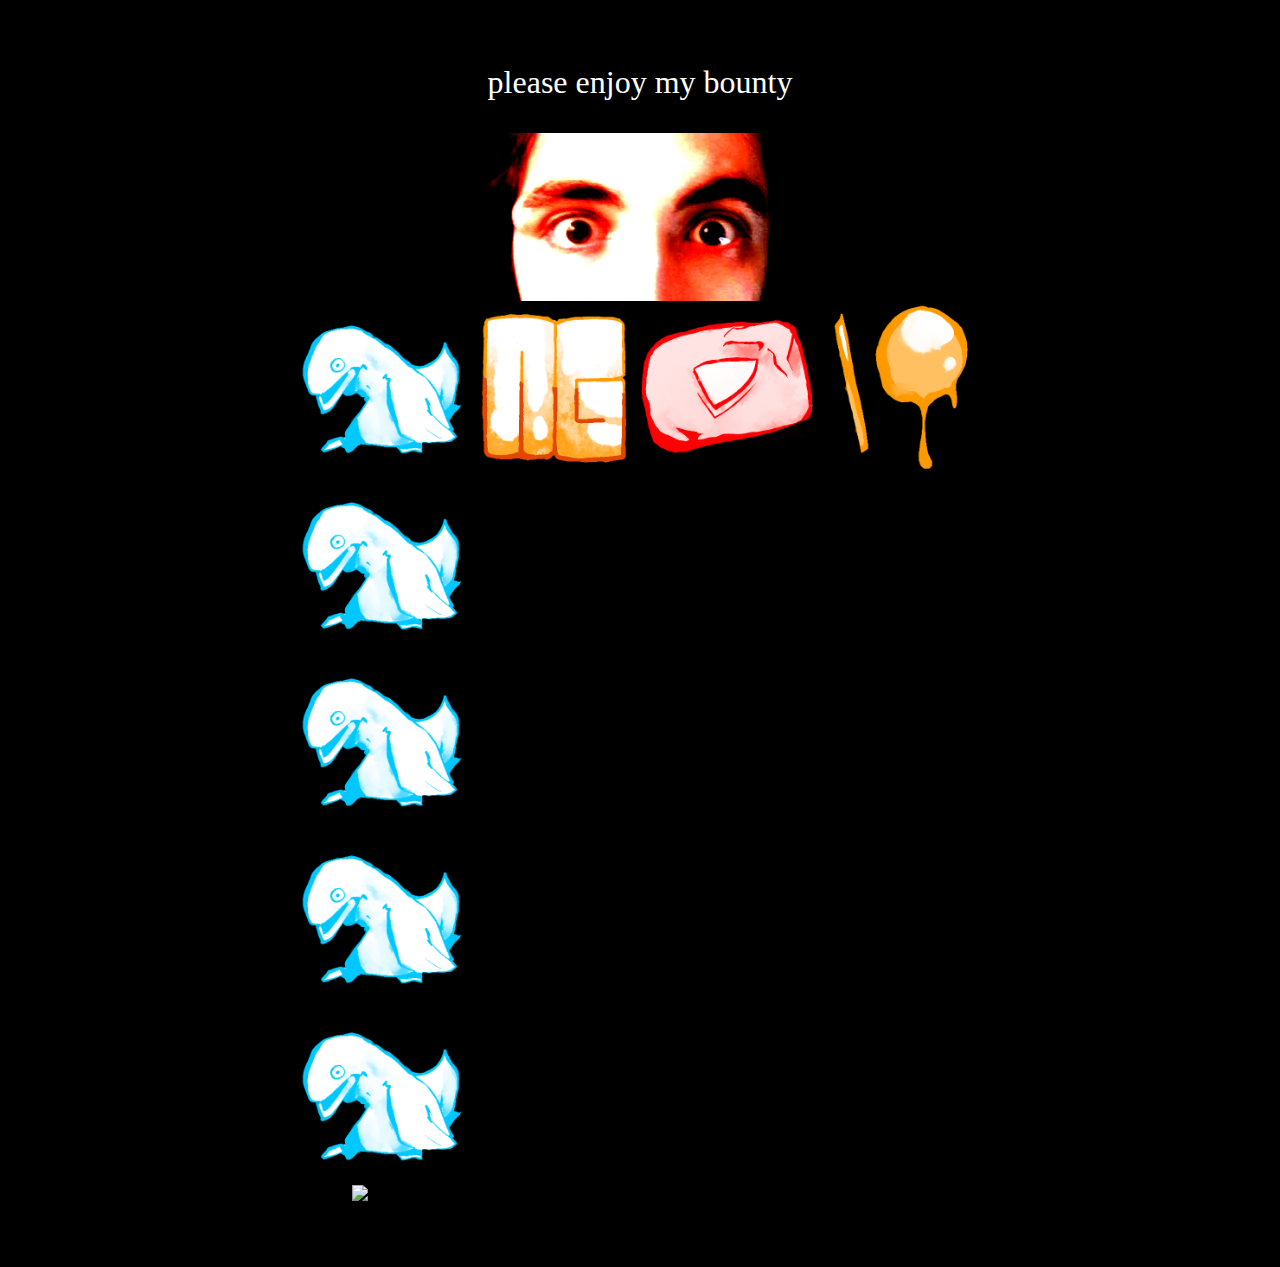
==== index2.html @ 4cfc0aaf "Create index2.html" ====
<!DOCTYPE html>
<html>
<head>
<meta http-equiv="content-type" content="text/html; charset=UTF-8">
<style>

.column {
  float: left;
  width: 25%;
}

  .row {
    clear: both;
    display: table;
    width: 60%;
    margin-left: auto;
    margin-right: auto;
    
}

</style>
</head>
<link href="themecss.css" rel="stylesheet" type="text/css" media="all">
<link rel="icon" type="image/png" href="images/favicon.png">
  
<body>
    <p> please enjoy my bounty </p>
    <img src="images/watch.png" alt="please" class="center">
  
<div class="row">
  <div class="column">
    <img src="images/twatter.png" alt="sucks my ass" style="width:100%">
    <img src="images/twatter.png" alt="sucks my ass" style="width:100%">
    <img src="images/twatter.png" alt="sucks my ass" style="width:100%">
    <img src="images/twatter.png" alt="sucks my ass" style="width:100%">
    <img src="images/twatter.png" alt="sucks my ass" style="width:100%">
  </div>
  <div class="column">
    <a href="https://staggernight.newgrounds.com/">
    <img src="images/NG.png" alt="epic" style="width:100%">
      </a>
  </div>
  <div class="column">
    <a href="https://www.youtube.com/channel/UCB9GQM7dd4lGEg0l6f5IAbg">
    <img src="images/yous.png" alt="susan ville" style="width:100%">
      </a>
  </div>
  <div class="column">
    <a href="https://www.patreon.com/staggernight">
    <img src="images/pateo.png" alt="give me your money" style="width:100%">
      </a>
  </div>
</div>

    <img src="images/hands.png" alt="behave" class="center">
  
</body>
</html>
---- themecss.css ----
html {
margin: 0;
padding: 0;
background-color: Black;
}

.center {
  display: block;
  margin-left: auto;
  margin-right: auto;
  width: 50%;
}

body {
   margin: 5%;
   vertical-align: middle;
}

@font-face {
  font-family: Merchant4x5-Regular;
  src: url(Merchant4x5-Regular.ttf);
}

p {
  font-family: Merchant4x5-Regular;
  text-align: center;
  font-size: 2em;
  color: white;
}
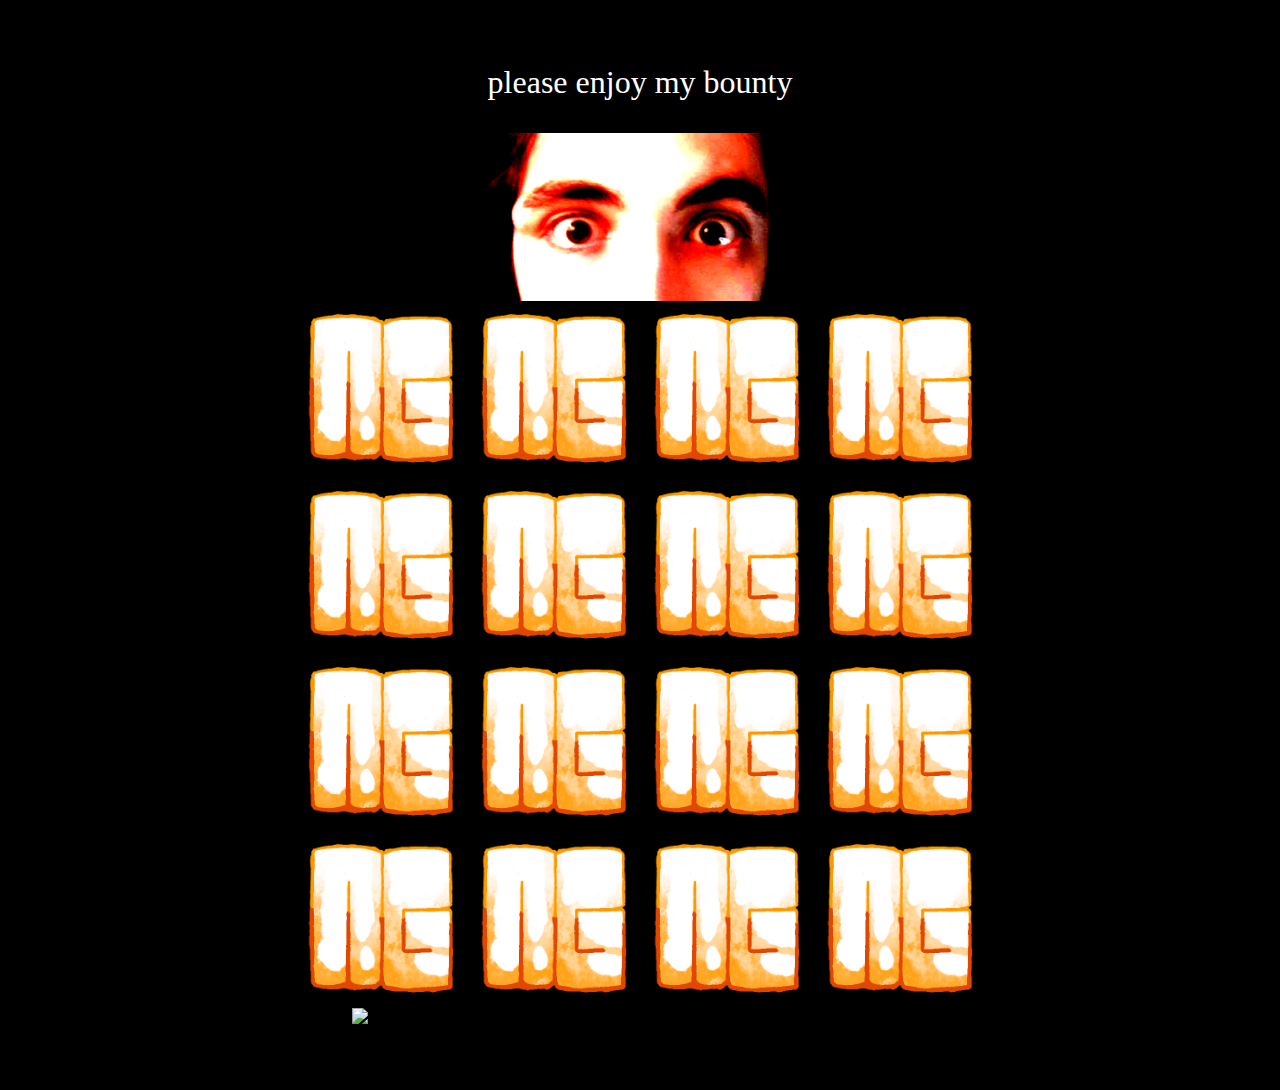
==== commit 145d0206: "Update index2.html" ====
--- a/index2.html
+++ b/index2.html
@@ -25,32 +25,36 @@
   
 <body>
     <p> please enjoy my bounty </p>
+  
     <img src="images/watch.png" alt="please" class="center">
-  
-<div class="row">
+
+  <div class="row">
+    
+    <div class="column">
+      <img src="images/NG.png" alt="epic" style="width:100%">
+      <img src="images/NG.png" alt="epic" style="width:100%">
+      <img src="images/NG.png" alt="epic" style="width:100%">
+      <img src="images/NG.png" alt="epic" style="width:100%">
+    </div>
   <div class="column">
-    <img src="images/twatter.png" alt="sucks my ass" style="width:100%">
-    <img src="images/twatter.png" alt="sucks my ass" style="width:100%">
-    <img src="images/twatter.png" alt="sucks my ass" style="width:100%">
-    <img src="images/twatter.png" alt="sucks my ass" style="width:100%">
-    <img src="images/twatter.png" alt="sucks my ass" style="width:100%">
+    <img src="images/NG.png" alt="epic" style="width:100%">
+    <img src="images/NG.png" alt="epic" style="width:100%">
+    <img src="images/NG.png" alt="epic" style="width:100%">
+    <img src="images/NG.png" alt="epic" style="width:100%">
+   </div>
+  <div class="column">
+    <img src="images/NG.png" alt="epic" style="width:100%">
+    <img src="images/NG.png" alt="epic" style="width:100%">
+    <img src="images/NG.png" alt="epic" style="width:100%">
+    <img src="images/NG.png" alt="epic" style="width:100%">
   </div>
   <div class="column">
-    <a href="https://staggernight.newgrounds.com/">
+   <img src="images/NG.png" alt="epic" style="width:100%">
     <img src="images/NG.png" alt="epic" style="width:100%">
-      </a>
+    <img src="images/NG.png" alt="epic" style="width:100%">
+    <img src="images/NG.png" alt="epic" style="width:100%">
+     </div>
   </div>
-  <div class="column">
-    <a href="https://www.youtube.com/channel/UCB9GQM7dd4lGEg0l6f5IAbg">
-    <img src="images/yous.png" alt="susan ville" style="width:100%">
-      </a>
-  </div>
-  <div class="column">
-    <a href="https://www.patreon.com/staggernight">
-    <img src="images/pateo.png" alt="give me your money" style="width:100%">
-      </a>
-  </div>
-</div>
 
     <img src="images/hands.png" alt="behave" class="center">
   
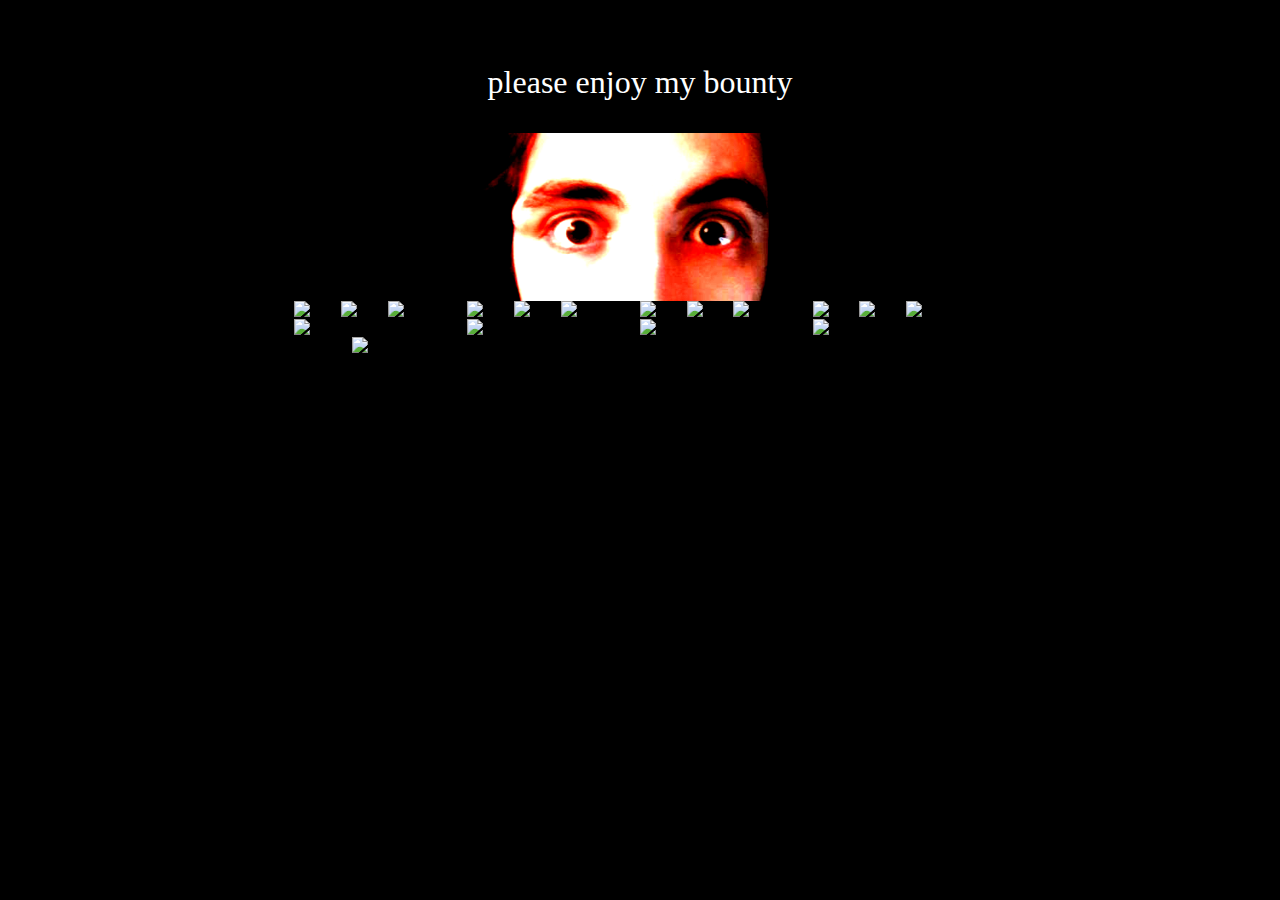
==== commit 039d6f7f: "Update index2.html" ====
--- a/index2.html
+++ b/index2.html
@@ -31,28 +31,28 @@
   <div class="row">
     
     <div class="column">
-      <img src="images/NG.png" alt="epic" style="width:100%">
-      <img src="images/NG.png" alt="epic" style="width:100%">
-      <img src="images/NG.png" alt="epic" style="width:100%">
-      <img src="images/NG.png" alt="epic" style="width:100%">
+      <img src="images/a1.png" alt="epic" style="width:100%">
+      <img src="images/a2.png" alt="epic" style="width:100%">
+      <img src="images/a3.png" alt="epic" style="width:100%">
+      <img src="images/a4.png" alt="epic" style="width:100%">
     </div>
   <div class="column">
-    <img src="images/NG.png" alt="epic" style="width:100%">
-    <img src="images/NG.png" alt="epic" style="width:100%">
-    <img src="images/NG.png" alt="epic" style="width:100%">
-    <img src="images/NG.png" alt="epic" style="width:100%">
+    <img src="images/b1.png" alt="epic" style="width:100%">
+    <img src="images/b2.png" alt="epic" style="width:100%">
+    <img src="images/b3.png" alt="epic" style="width:100%">
+    <img src="images/b4.png" alt="epic" style="width:100%">
    </div>
   <div class="column">
-    <img src="images/NG.png" alt="epic" style="width:100%">
-    <img src="images/NG.png" alt="epic" style="width:100%">
-    <img src="images/NG.png" alt="epic" style="width:100%">
-    <img src="images/NG.png" alt="epic" style="width:100%">
+    <img src="images/c1.png" alt="epic" style="width:100%">
+    <img src="images/c2.png" alt="epic" style="width:100%">
+    <img src="images/c3.png" alt="epic" style="width:100%">
+    <img src="images/c4.png" alt="epic" style="width:100%">
   </div>
   <div class="column">
-   <img src="images/NG.png" alt="epic" style="width:100%">
-    <img src="images/NG.png" alt="epic" style="width:100%">
-    <img src="images/NG.png" alt="epic" style="width:100%">
-    <img src="images/NG.png" alt="epic" style="width:100%">
+   <img src="images/d1.png" alt="epic" style="width:100%">
+    <img src="images/d2.png" alt="epic" style="width:100%">
+    <img src="images/d3.png" alt="epic" style="width:100%">
+    <img src="images/d4.png" alt="epic" style="width:100%">
      </div>
   </div>
 
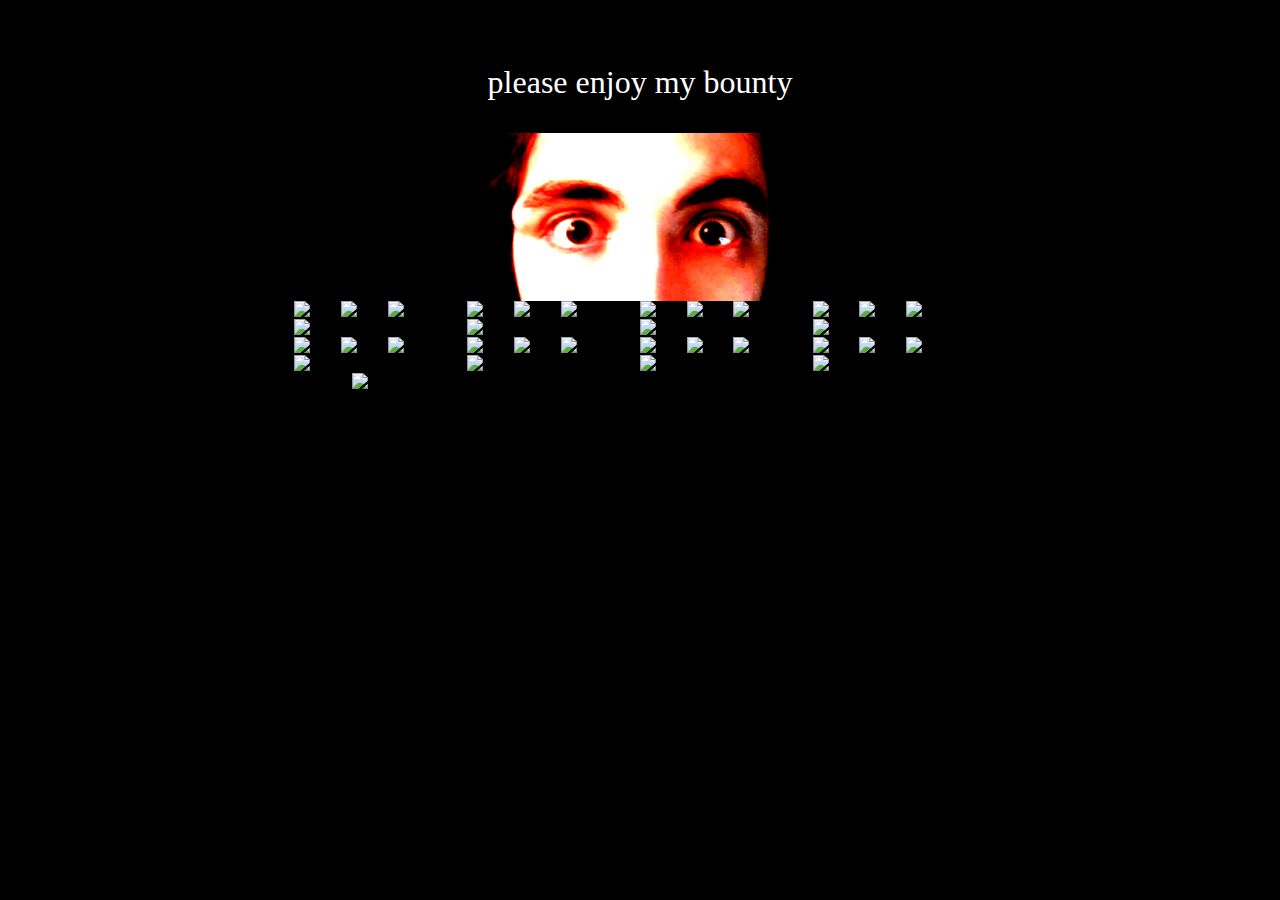
==== commit 53eec096: "Update index2.html" ====
--- a/index2.html
+++ b/index2.html
@@ -34,7 +34,7 @@
       <img src="images/a1.png" alt="epic" style="width:100%">
       <img src="images/a2.png" alt="epic" style="width:100%">
       <img src="images/a3.png" alt="epic" style="width:100%">
-      <img src="images/a4.png" alt="epic" style="width:100%">
+      <img src="images/a4.gif" alt="epic" style="width:100%">
     </div>
   <div class="column">
     <img src="images/b1.png" alt="epic" style="width:100%">
@@ -54,6 +54,30 @@
     <img src="images/d3.png" alt="epic" style="width:100%">
     <img src="images/d4.png" alt="epic" style="width:100%">
      </div>
+      <div class="column">
+   <img src="images/f1.png" alt="epic" style="width:100%">
+    <img src="images/f2.png" alt="epic" style="width:100%">
+    <img src="images/f3.png" alt="epic" style="width:100%">
+    <img src="images/f4.png" alt="epic" style="width:100%">
+     </div>
+    <div class="column">
+   <img src="images/g1.png" alt="epic" style="width:100%">
+    <img src="images/g2.png" alt="epic" style="width:100%">
+    <img src="images/g3.png" alt="epic" style="width:100%">
+    <img src="images/g4.jpg" alt="epic" style="width:100%">
+     </div>
+    <div class="column">
+   <img src="images/h1.jpg" alt="epic" style="width:100%">
+    <img src="images/h2.jpg" alt="epic" style="width:100%">
+    <img src="images/h3.png" alt="epic" style="width:100%">
+    <img src="images/h4.png" alt="epic" style="width:100%">
+     </div>
+        <div class="column">
+    <img src="images/j1.png" alt="epic" style="width:100%">
+    <img src="images/j2.png" alt="epic" style="width:100%">
+    <img src="images/j3.jpeg" alt="epic" style="width:100%">
+    <img src="images/j4.png" alt="epic" style="width:100%">
+     </div>
   </div>
 
     <img src="images/hands.png" alt="behave" class="center">
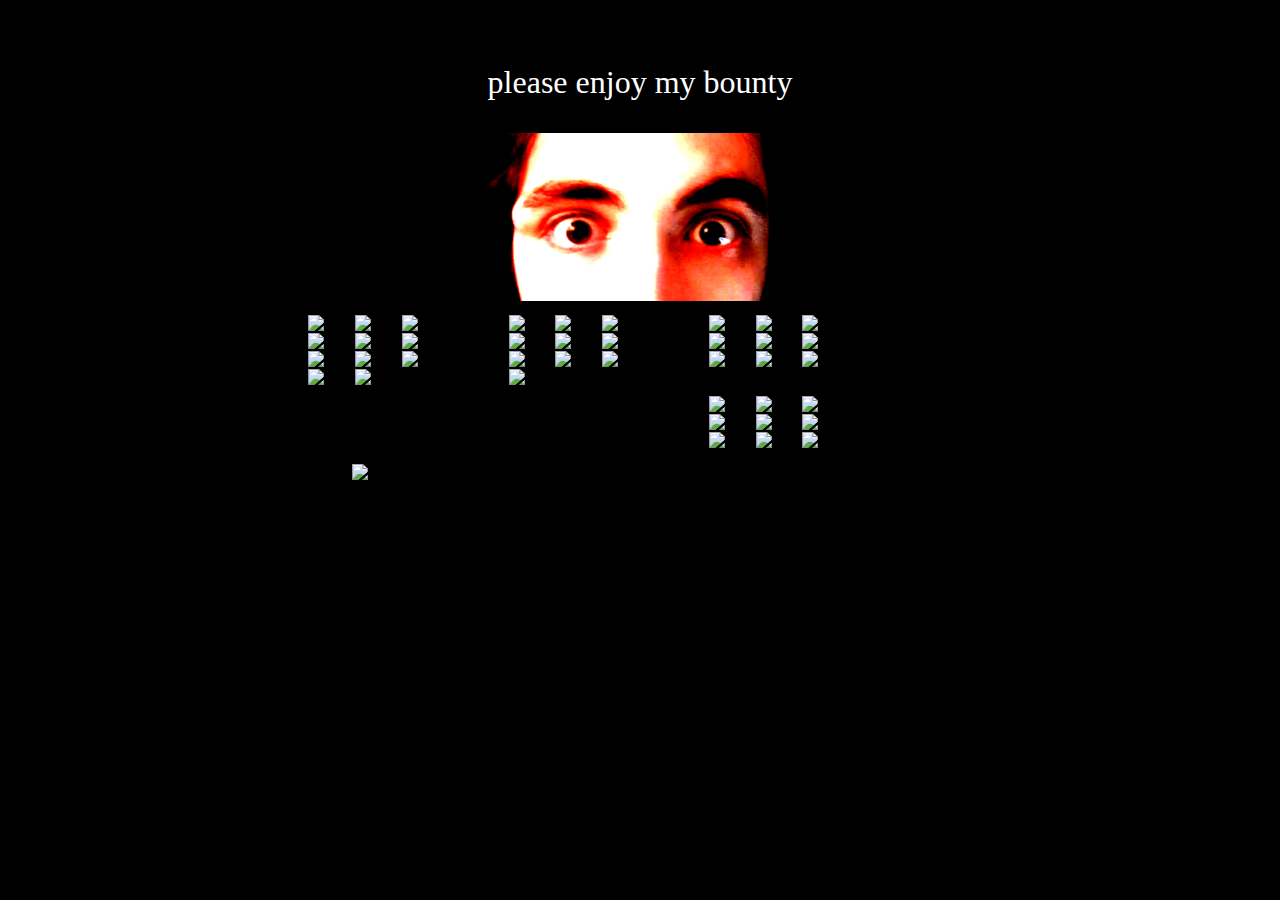
==== commit d7faa3f7: "Update index2.html" ====
--- a/index2.html
+++ b/index2.html
@@ -7,6 +7,7 @@
 .column {
   float: left;
   width: 25%;
+  padding: 2%;
 }
 
   .row {
@@ -31,53 +32,55 @@
   <div class="row">
     
     <div class="column">
-      <img src="images/a1.png" alt="epic" style="width:100%">
-      <img src="images/a2.png" alt="epic" style="width:100%">
-      <img src="images/a3.png" alt="epic" style="width:100%">
-      <img src="images/a4.gif" alt="epic" style="width:100%">
-    </div>
-  <div class="column">
+    <img src="images/a1.png" alt="epic" style="width:100%">
+    <img src="images/a2.png" alt="epic" style="width:100%">
+    <img src="images/a3.png" alt="epic" style="width:100%">
+    <img src="images/a4.gif" alt="epic" style="width:100%">
     <img src="images/b1.png" alt="epic" style="width:100%">
     <img src="images/b2.png" alt="epic" style="width:100%">
     <img src="images/b3.png" alt="epic" style="width:100%">
     <img src="images/b4.png" alt="epic" style="width:100%">
-   </div>
+    <img src="images/h1.jpg" alt="epic" style="width:100%">
+    <img src="images/h2.jpg" alt="epic" style="width:100%">
+    <img src="images/j4.png" alt="epic" style="width:100%">
+    </div>
+
   <div class="column">
     <img src="images/c1.png" alt="epic" style="width:100%">
     <img src="images/c2.png" alt="epic" style="width:100%">
     <img src="images/c3.png" alt="epic" style="width:100%">
     <img src="images/c4.png" alt="epic" style="width:100%">
+    <img src="images/d1.png" alt="epic" style="width:100%">
+    <img src="images/d2.png" alt="epic" style="width:100%">
+    <img src="images/d3.png" alt="epic" style="width:100%">
+    <img src="images/d4.png" alt="epic" style="width:100%">
+    <img src="images/h3.png" alt="epic" style="width:100%">
+    <img src="images/h4.png" alt="epic" style="width:100%">
   </div>
   <div class="column">
    <img src="images/d1.png" alt="epic" style="width:100%">
     <img src="images/d2.png" alt="epic" style="width:100%">
     <img src="images/d3.png" alt="epic" style="width:100%">
     <img src="images/d4.png" alt="epic" style="width:100%">
+    <img src="images/f1.png" alt="epic" style="width:100%">
+    <img src="images/f2.png" alt="epic" style="width:100%">
+    <img src="images/f3.png" alt="epic" style="width:100%">
+    <img src="images/f4.png" alt="epic" style="width:100%">
+    <img src="images/j1.png" alt="epic" style="width:100%">
      </div>
       <div class="column">
    <img src="images/f1.png" alt="epic" style="width:100%">
     <img src="images/f2.png" alt="epic" style="width:100%">
     <img src="images/f3.png" alt="epic" style="width:100%">
     <img src="images/f4.png" alt="epic" style="width:100%">
-     </div>
-    <div class="column">
-   <img src="images/g1.png" alt="epic" style="width:100%">
+    <img src="images/g1.png" alt="epic" style="width:100%">
     <img src="images/g2.png" alt="epic" style="width:100%">
     <img src="images/g3.png" alt="epic" style="width:100%">
     <img src="images/g4.jpg" alt="epic" style="width:100%">
+    <img src="images/j3.jpeg" alt="epic" style="width:100%">
+    
      </div>
-    <div class="column">
-   <img src="images/h1.jpg" alt="epic" style="width:100%">
-    <img src="images/h2.jpg" alt="epic" style="width:100%">
-    <img src="images/h3.png" alt="epic" style="width:100%">
-    <img src="images/h4.png" alt="epic" style="width:100%">
-     </div>
-        <div class="column">
-    <img src="images/j1.png" alt="epic" style="width:100%">
-    <img src="images/j2.png" alt="epic" style="width:100%">
-    <img src="images/j3.jpeg" alt="epic" style="width:100%">
-    <img src="images/j4.png" alt="epic" style="width:100%">
-     </div>
+
   </div>
 
     <img src="images/hands.png" alt="behave" class="center">
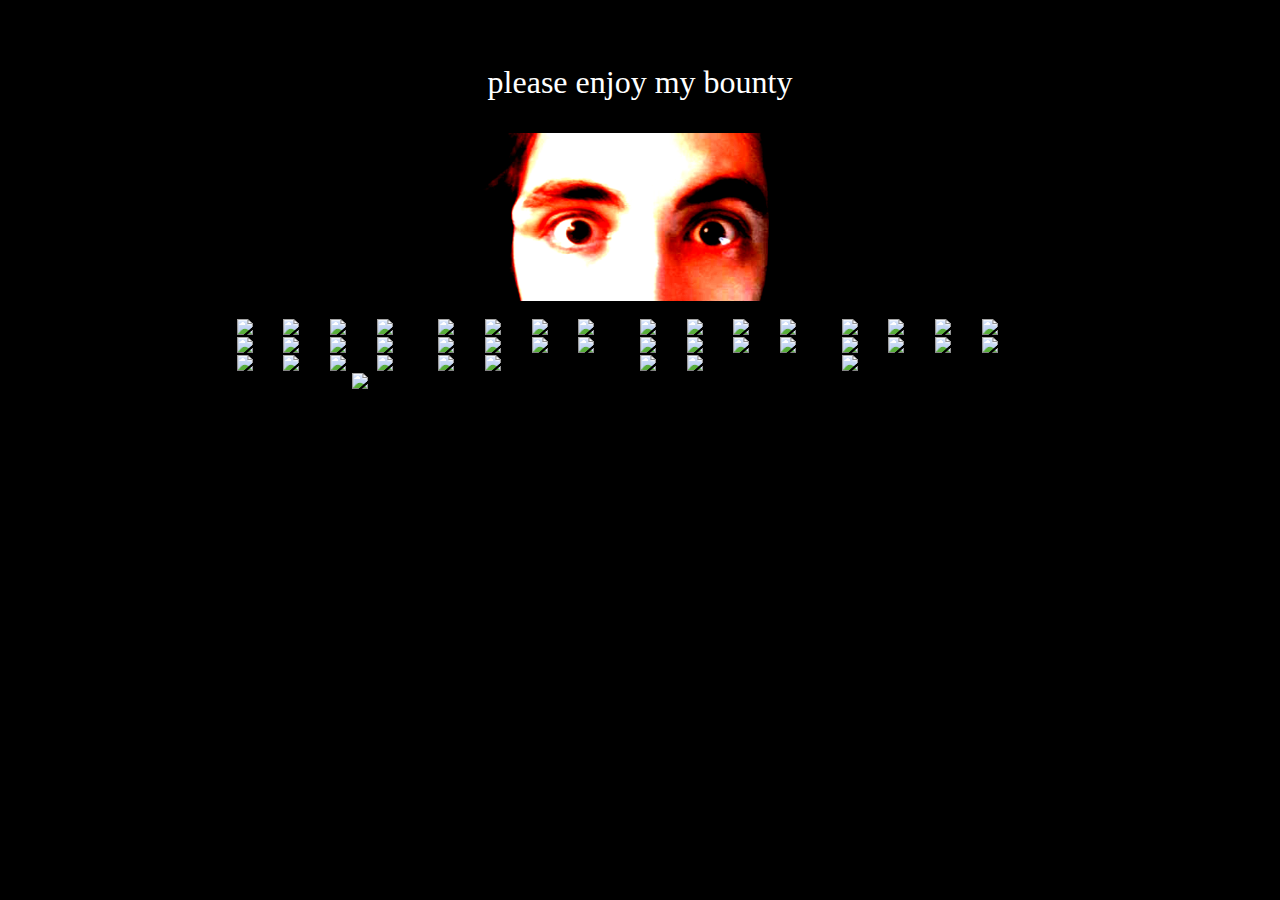
==== commit c7116199: "Update index2.html" ====
--- a/index2.html
+++ b/index2.html
@@ -7,13 +7,12 @@
 .column {
   float: left;
   width: 25%;
-  padding: 2%;
 }
 
   .row {
     clear: both;
     display: table;
-    width: 60%;
+    width: 70%;
     margin-left: auto;
     margin-right: auto;
     
@@ -26,9 +25,10 @@
   
 <body>
     <p> please enjoy my bounty </p>
-  
+  <a href="https://sagerankov.com/index.html">
     <img src="images/watch.png" alt="please" class="center">
-
+  </a>
+<br>
   <div class="row">
     
     <div class="column">
@@ -43,6 +43,7 @@
     <img src="images/h1.jpg" alt="epic" style="width:100%">
     <img src="images/h2.jpg" alt="epic" style="width:100%">
     <img src="images/j4.png" alt="epic" style="width:100%">
+    <img src="images/q3.png" alt="epic" style="width:100%">
     </div>
 
   <div class="column">
@@ -50,7 +51,7 @@
     <img src="images/c2.png" alt="epic" style="width:100%">
     <img src="images/c3.png" alt="epic" style="width:100%">
     <img src="images/c4.png" alt="epic" style="width:100%">
-    <img src="images/d1.png" alt="epic" style="width:100%">
+    <img src="images/q1.png" alt="epic" style="width:100%">
     <img src="images/d2.png" alt="epic" style="width:100%">
     <img src="images/d3.png" alt="epic" style="width:100%">
     <img src="images/d4.png" alt="epic" style="width:100%">
@@ -67,9 +68,10 @@
     <img src="images/f3.png" alt="epic" style="width:100%">
     <img src="images/f4.png" alt="epic" style="width:100%">
     <img src="images/j1.png" alt="epic" style="width:100%">
+    <img src="images/q2.png" alt="epic" style="width:100%">
      </div>
       <div class="column">
-   <img src="images/f1.png" alt="epic" style="width:100%">
+   <img src="images/q4.png" alt="epic" style="width:100%">
     <img src="images/f2.png" alt="epic" style="width:100%">
     <img src="images/f3.png" alt="epic" style="width:100%">
     <img src="images/f4.png" alt="epic" style="width:100%">
